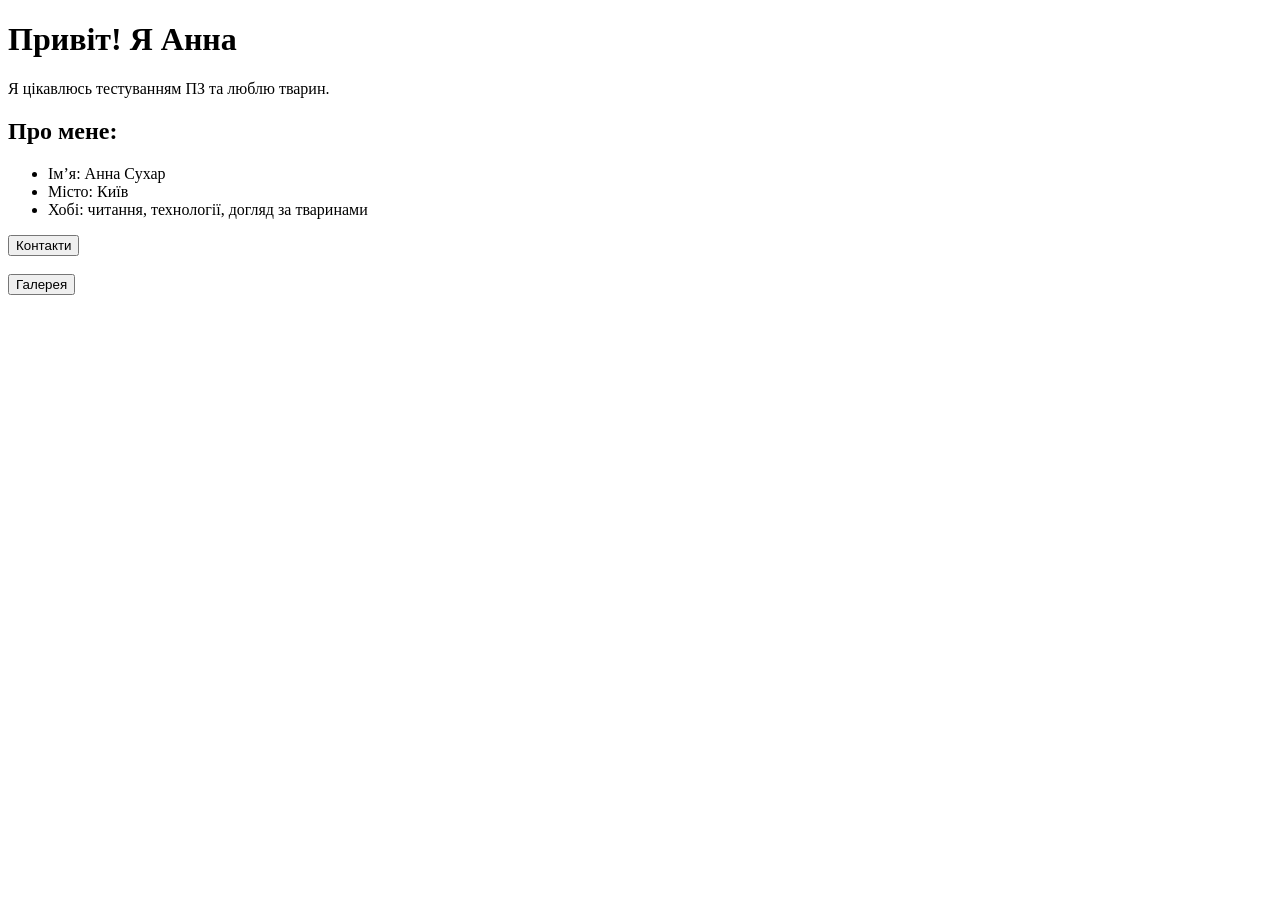
==== index.html @ 8f57cf80 "ДЗ: створено сторінки index, contact, gallery з навігацією" ====
<!DOCTYPE html>
<html lang="uk">
<head>
  <meta charset="UTF-8">
  <title>Моя сторінка</title>
</head>
<body>
  <h1>Привіт! Я Анна</h1>
  <p>Я цікавлюсь тестуванням ПЗ та люблю тварин.</p>

  <h2>Про мене:</h2>
  <ul>
    <li>Ім’я: Анна Сухар</li>
    <li>Місто: Київ</li>
    <li>Хобі: читання, технології, догляд за тваринами</li>
  </ul>

   <div>
    <a href="pages/contact.html" target="_blank">
      <button>Контакти</button>
    </a>
    <br /><br />
    <a href="pages/gallery.html" target="_blank">
      <button>Галерея</button>
    </a>
  </div>
</body>
</html>
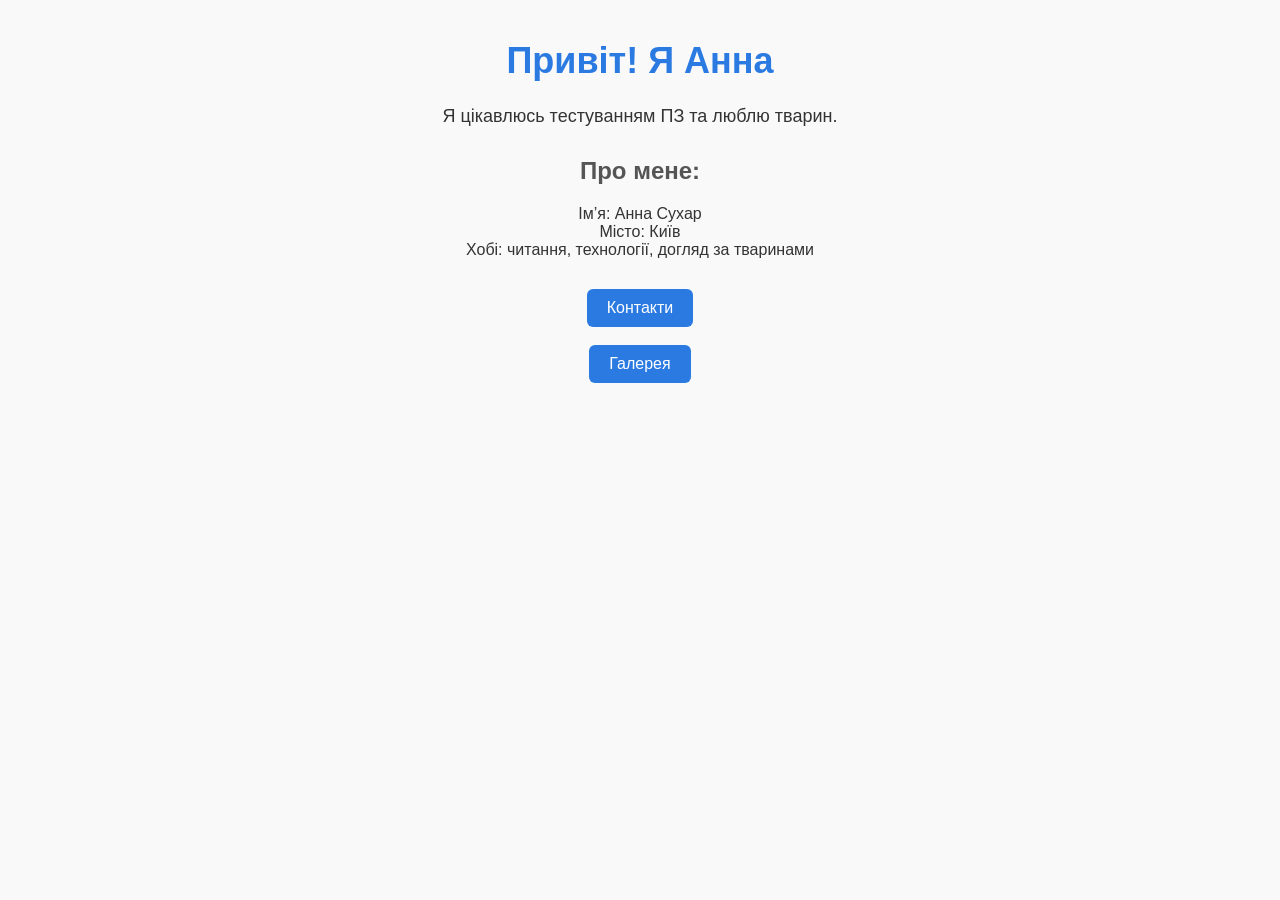
==== commit 6037fe6e: "ДЗ: додано стилі через style.css, оновлено всі HTML сторінки" ====
--- a/index.html
+++ b/index.html
@@ -3,25 +3,26 @@
 <head>
   <meta charset="UTF-8">
   <title>Моя сторінка</title>
+  <link rel="stylesheet" href="style.css" />
 </head>
 <body>
-  <h1>Привіт! Я Анна</h1>
-  <p>Я цікавлюсь тестуванням ПЗ та люблю тварин.</p>
+  <h1 class="title">Привіт! Я Анна</h1>
+  <p class="intro">Я цікавлюсь тестуванням ПЗ та люблю тварин.</p>
 
-  <h2>Про мене:</h2>
-  <ul>
+  <h2 class="section-title">Про мене:</h2>
+  <ul class="info-list">
     <li>Ім’я: Анна Сухар</li>
     <li>Місто: Київ</li>
     <li>Хобі: читання, технології, догляд за тваринами</li>
   </ul>
 
-   <div>
+  <div class="buttons">
     <a href="pages/contact.html" target="_blank">
-      <button>Контакти</button>
+      <button class="nav-button">Контакти</button>
     </a>
     <br /><br />
     <a href="pages/gallery.html" target="_blank">
-      <button>Галерея</button>
+      <button class="nav-button">Галерея</button>
     </a>
   </div>
 </body>
--- a/style.css
+++ b/style.css
@@ -0,0 +1,48 @@
+/* style.css */
+
+body {
+  background-color: #f9f9f9;
+  font-family: Arial, sans-serif;
+  color: #333;
+  text-align: center;
+  margin: 40px;
+}
+
+.title {
+  color: #2a7ae2;
+  font-size: 36px;
+}
+
+.intro {
+  font-size: 18px;
+}
+
+.section-title {
+  margin-top: 30px;
+  font-size: 24px;
+  color: #555;
+}
+
+.info-list {
+  list-style: none;
+  padding: 0;
+  font-size: 16px;
+}
+
+.nav-button {
+  background-color: #2a7ae2;
+  color: white;
+  border: none;
+  padding: 10px 20px;
+  font-size: 16px;
+  border-radius: 6px;
+  cursor: pointer;
+}
+
+.nav-button:hover {
+  background-color: #145dc1;
+}
+
+.buttons {
+  margin-top: 30px;
+}
